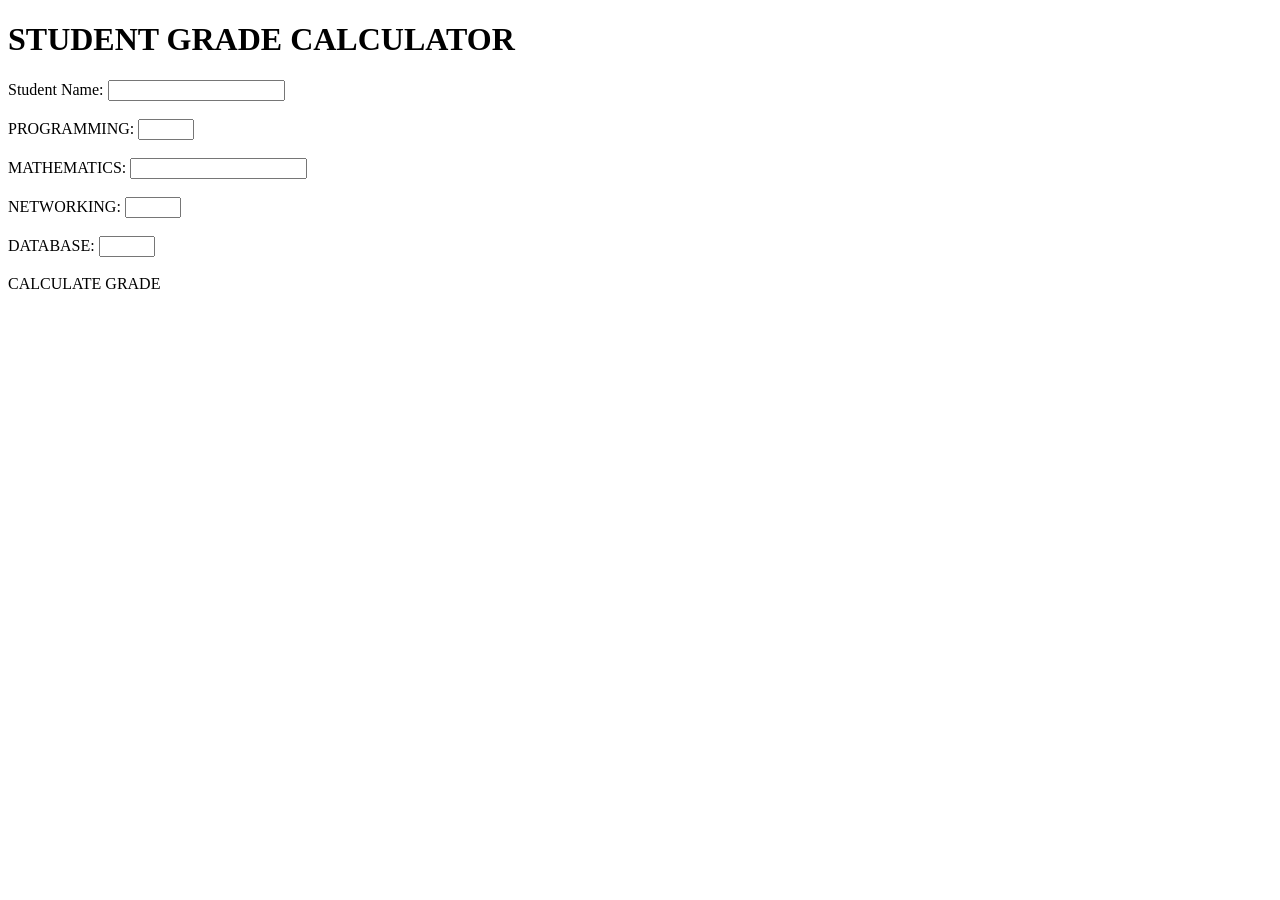
==== index.html @ 8c20666d "First Commit" ====
<!DOCTYPE html>
<head>
    <title>STUDENT GRADE CALCULATOR</title>
</head>
<body>
    <h1> STUDENT GRADE CALCULATOR</h1>
    <form id = "GradeForm">
        <label for = "studentname">Student Name: </label>
        <input type = "text" id="studentname" required><br><br>

        <label for ="programming">PROGRAMMING: </label>
        <input type ="number" id = "programming" min = "0" max="100" required><br><br>

        <label for = "mathematics">MATHEMATICS: </label>
        <input type=" number" id ="mathematics" min ="0" max="100"  required><br><br>

        <label for = "networking">NETWORKING: </label>
        <input type = "number" id="networking" min ="0"max="100" required><br><br>

        <label for = "database">DATABASE:  </label>
        <input type = "number" id ="database" min="0" max="100" required><br><br>
    
    <buutton type = "submit">CALCULATE GRADE</buutton>
    </form>
</body>
</html>
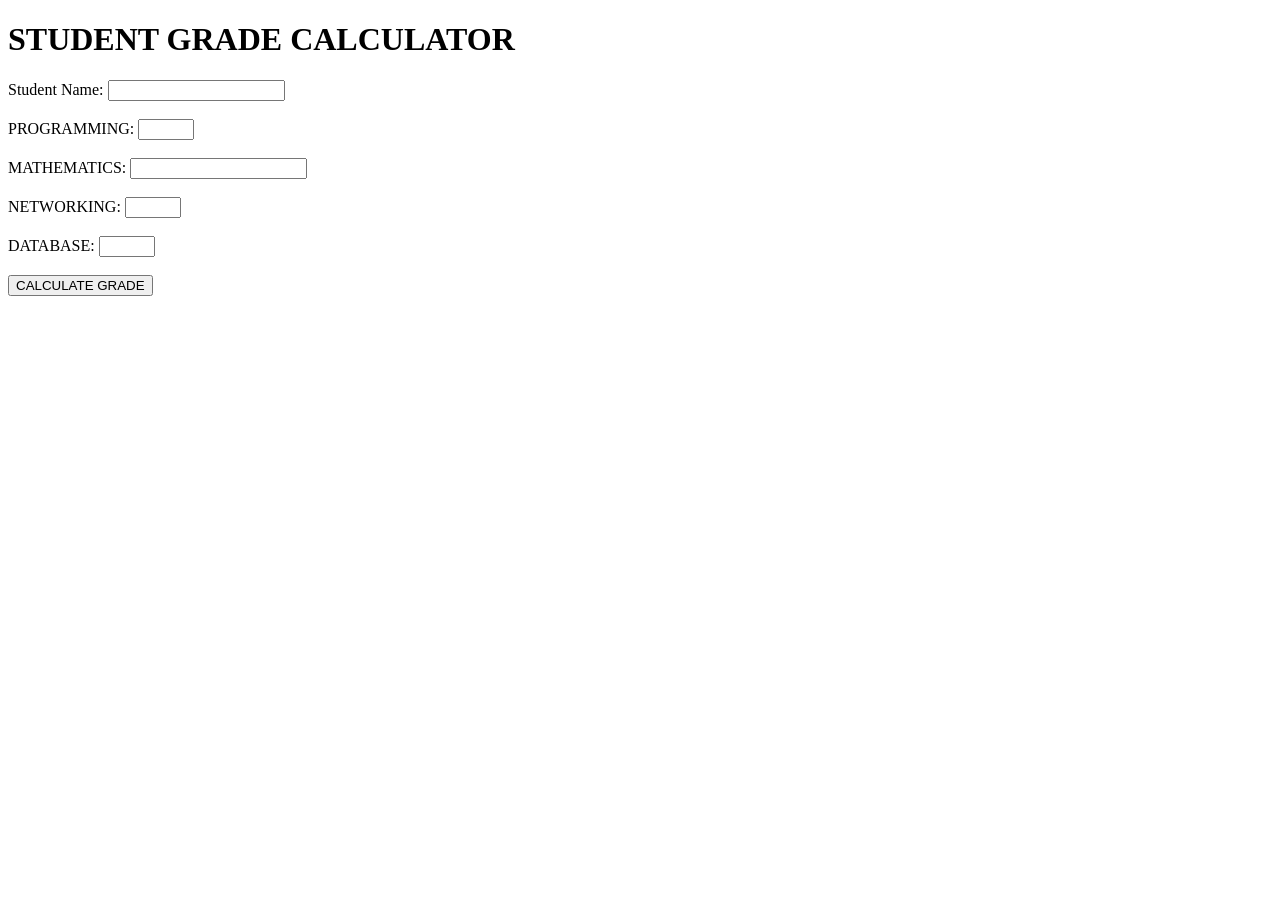
==== commit 2beb7036: "Updated student grade calculator" ====
--- a/index.html
+++ b/index.html
@@ -3,6 +3,7 @@
     <title>STUDENT GRADE CALCULATOR</title>
 </head>
 <body>
+    <script src = "script.js"></script> 
     <h1> STUDENT GRADE CALCULATOR</h1>
     <form id = "GradeForm">
         <label for = "studentname">Student Name: </label>
@@ -20,7 +21,8 @@
         <label for = "database">DATABASE:  </label>
         <input type = "number" id ="database" min="0" max="100" required><br><br>
     
-    <buutton type = "submit">CALCULATE GRADE</buutton>
+    <button type = "submit">CALCULATE GRADE</button>
     </form>
+    <div id="result"></div>
 </body>
 </html>
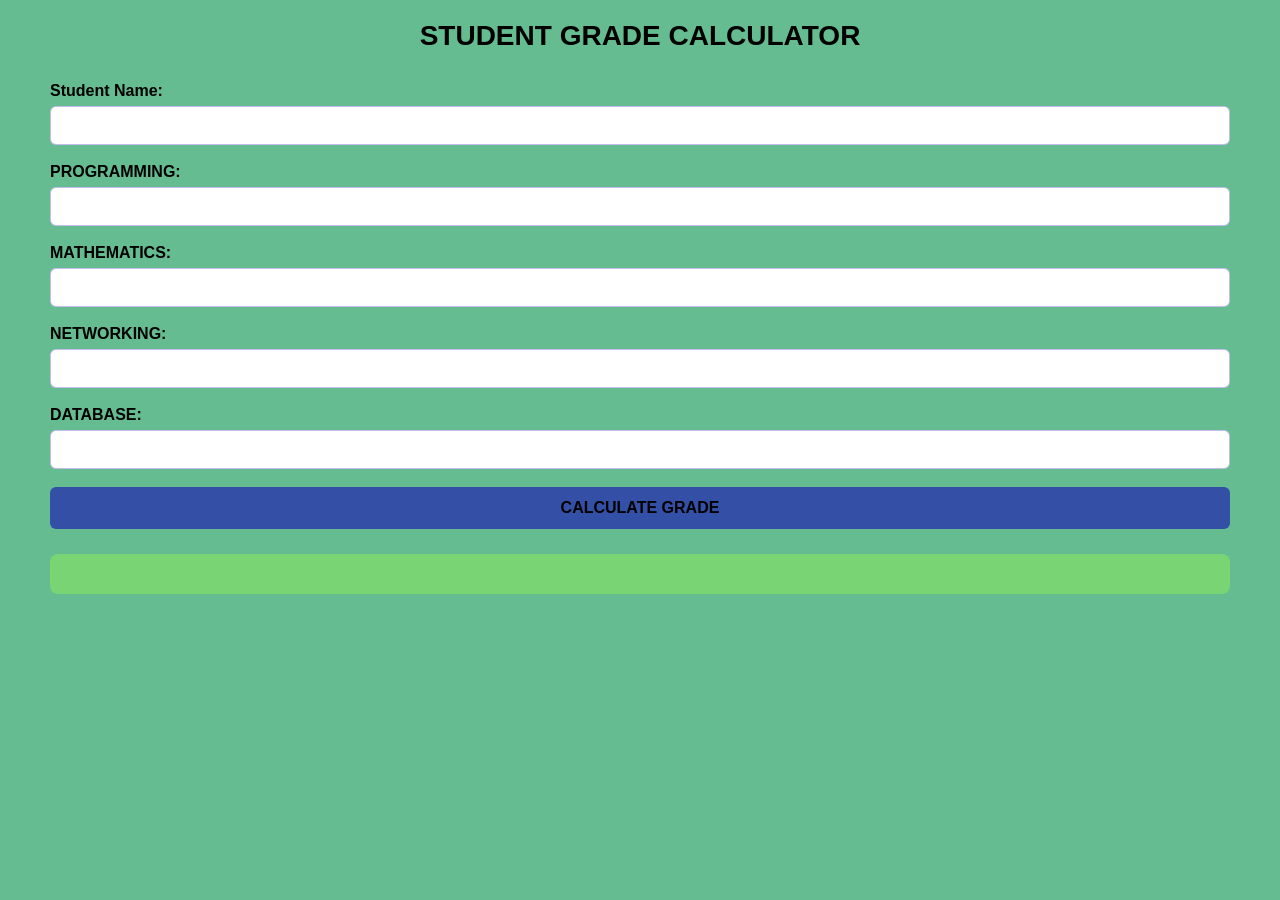
==== commit f7446015: "removed browser folder and moved its files to main folder" ====
--- a/index.html
+++ b/index.html
@@ -1,19 +1,19 @@
 <!DOCTYPE html>
 <head>
     <title>STUDENT GRADE CALCULATOR</title>
+    <link rel="stylesheet" href="style.css">
 </head>
 <body>
-    <script src = "script.js"></script> 
     <h1> STUDENT GRADE CALCULATOR</h1>
-    <form id = "GradeForm">
+    <form id = "gradeForm">
         <label for = "studentname">Student Name: </label>
         <input type = "text" id="studentname" required><br><br>
 
         <label for ="programming">PROGRAMMING: </label>
         <input type ="number" id = "programming" min = "0" max="100" required><br><br>
 
-        <label for = "mathematics">MATHEMATICS: </label>
-        <input type=" number" id ="mathematics" min ="0" max="100"  required><br><br>
+        <label for ="mathematics">MATHEMATICS: </label>
+        <input type="number" id ="mathematics" min ="0" max="100" required><br><br>
 
         <label for = "networking">NETWORKING: </label>
         <input type = "number" id="networking" min ="0"max="100" required><br><br>
@@ -24,5 +24,7 @@
     <button type = "submit">CALCULATE GRADE</button>
     </form>
     <div id="result"></div>
+        <script src="script.js"></script> 
+
 </body>
 </html>
--- a/style.css
+++ b/style.css
@@ -0,0 +1,67 @@
+body {
+    font-family: Arial, sans-serif;
+    background-color: #2fa56abd;
+    margin: 0;
+    padding:20px 50px;
+}
+.container {
+    width:450px;
+    max-width: 90%;
+    margin: 50px auto;
+    background-color: rgb(61, 39, 11);
+    padding: 20px;
+    border-radius: 0px;
+    box-shadow: 0 4px 15px rgda(0,0,0,0.15);
+}
+h1 {
+    text-align: center;
+    margin-bottom: 30px;
+    margin-top: 0;
+    font-size: 28px;
+}
+.form-group {
+    margin-bottom: 18px;
+
+}
+label {
+    display: block;
+    margin-bottom: 6px;
+    font-weight: bold;
+}
+input {
+    width: 100%;
+    padding: 10px;
+    box-sizing: border-box;
+    border: 1px solid #3515c449;
+    border-radius: 6px;
+    font-size: 15px;
+}
+input:focus {
+    outline: none;
+    border-color: #202f69;
+}
+button {
+    width: 100%;
+    padding: 12px;
+    border: none;
+    border-radius: 6px;
+    background-color: #2d40aae0;
+    color: rgb(0, 0, 0);
+    font-size: 16px;
+    font-weight: bold;
+    cursor: pointer;
+}
+button:hover {
+    background-color: #0c791a;
+}
+#result {
+    margin-top: 25px;
+    padding: 20px;
+    background-color: #84e068ad;
+    border-radius: 8px;
+    line-height: 1.6;
+}
+#result h2 {
+    margin-top: 0;
+    text-align: center;
+}
